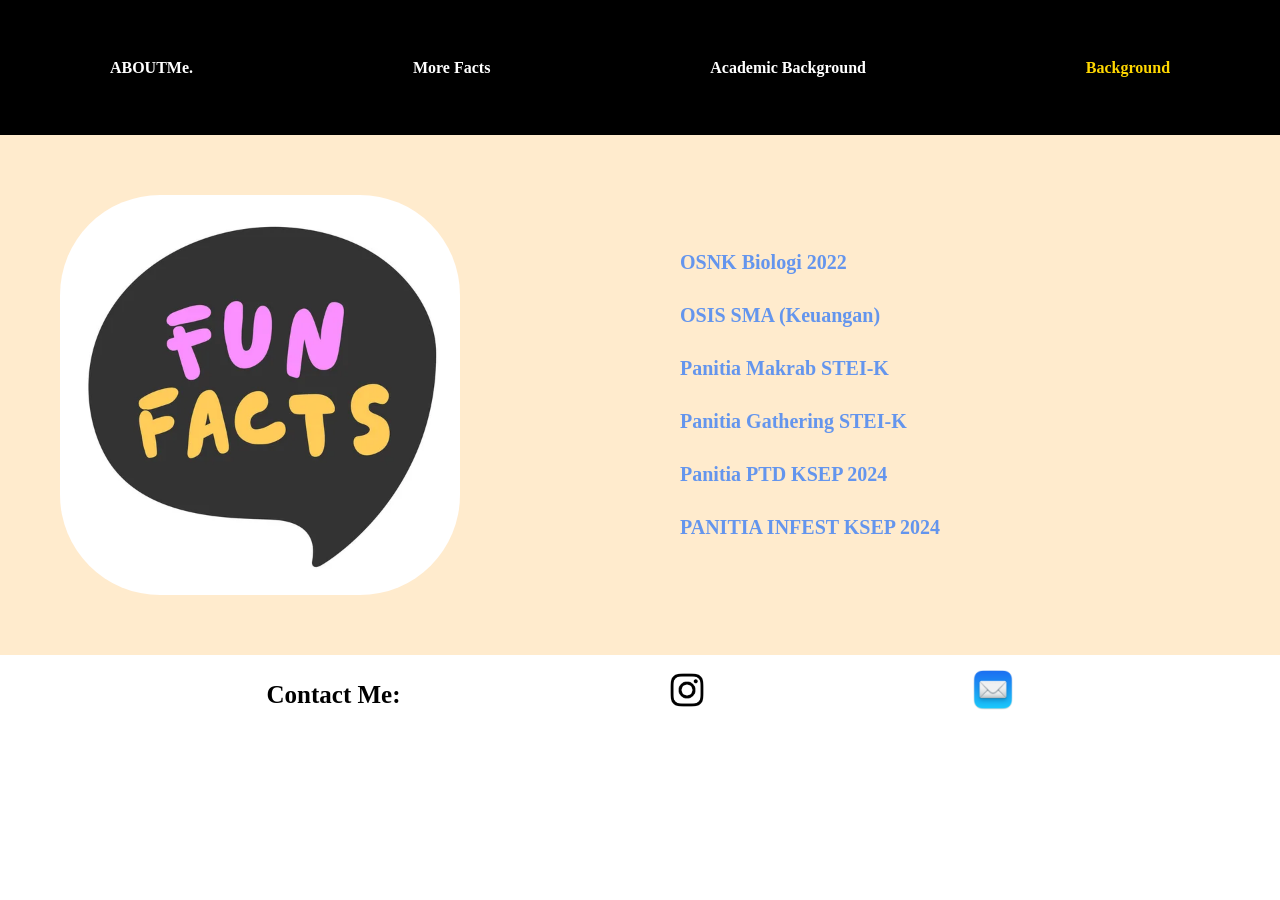
==== Background.html @ d23d4ccc "feat: add text to other pages" ====
<html>
    <head>
        <title>Funfact</title>
        <link rel ="stylesheet" href ="datadiri.css"/>
        <body>
            <div class ="container">

            <div class ="navbar">
                <ul class ="ul-navbar">
                    <li class ="li-kirinavbar"><a href="Page-Awal.html" class ="stylenya">ABOUTMe.</a></li>
                    <li class ="li-barbar"><a href="Home.html" class ="stylenya">More Facts</a></li>
                    <li class ="li-barbar"><a href="academic.html" class ="stylenya">Academic Background</a></li>
                    <li class ="li-barbar">Background</li>
                </ul>
            </div>

            </div>
            <!-- NAVIGATION BAR DONE -->

            <div class = "contentfunfact">
                <img src ="funfacts.jpg" class ="imgfun">
                <ul class= "ul-text2">
                    <li class ="li-text2">OSNK Biologi 2022</li>
                    <li class ="li-text2">OSIS SMA (Keuangan)</li>
                    <li class ="li-text2">Panitia Makrab STEI-K</li>
                    <li class ="li-text2">Panitia Gathering STEI-K</li>
                    <li class ="li-text2">Panitia PTD KSEP 2024</li>
                    <li class ="li-text2">PANITIA INFEST KSEP 2024</li>
                </ul>
            </div>
            <!-- CONTENT DONE -->

            <div class ="footerbawah">
                <div class ="textfooter">
                    Contact Me:
                </div>
                
                <a href =https://www.instagram.com/kennethpoenadi>
                    <img src ="logoig.jpg" class ="footerimg">
                </a>
                <a href = "mailto:kennethpoenadi26@gmail.com">
                    <img src ="emaila.png" class ="footerimg1">
                </a>
            </div>
            
            <!-- FOOTER DONE -->
            <script src="animation.js"></script>
        </body>
</html>
---- datadiri.css ----
*,html{
    padding : 0;
    margin : 0;
}

.container{
    background-color: black;
}

.ul-navbar{
    height: 15vh;
    display : flex;
    align-items: center;
    justify-content:space-around;
}

.li-kirinavbar{
    list-style-type: none;
    color: #FFD700; 
    font-weight: bold;
}

.li-barbar{
    list-style-type: none;
    color: #FFD700;
    font-weight:bold;
}
.stylenya {
    text-decoration:none;
    color : white;
    transition: all 1s ease-in-out;
}

.stylenya:hover {
    color: black;
    background-color: white;
    padding : 20px;
    border-radius: 20px; 
    box-shadow: 0 4px 8px rgb(0, 0, 0, 0.3); 
    transform: scale(1.2); 
    transition: all 1s ease-in-out; 
}

.stylenya:active {
    animation: fadeOut 1s forwards;
}

.image{
    width : 300px;
    height : 400px;
    border-radius: 100px;
}

.content{
    justify-content: right;
    align-items: center;
    display : flex;
    padding : 60px;
    background-color: blanchedalmond;
}

.footerbawah{
    justify-content:space-evenly;
    align-items: center;
    height: 10 vh;
    display: flex;
}

.footerimg{
    margin-top : 15px;
    width : 40px;
    height :40px;
    transition: all 1s ease-in-out; 
}

.footerimg1{
    margin-top : 15px;
    width : auto;
    height :40px;
    transition: all 1s ease-in-out; 
}


.footerimg:hover {
    color: black;
    background-color: white;
    padding : 20px;
    border-radius: 20px; 
    box-shadow: 0 4px 8px rgb(0, 0, 0, 0.3); 
    transform: scale(1.2); 
    transition: all 1s ease-in-out; 
}

.text {
    margin-right: 750px;
    max-width: 300px;
    margin-bottom: 100px;
    font-size: 40px;
    font-weight : Bold;
}

.textfooter{
    margin-top: 25px;
    justify-content: center;
    align-items: center;
    font-size: 25px;
    font-weight:bold;
}


.textbawah {
    font-size: 20px;
    color: grey;
    white-space: nowrap; 
    font-weight: normal;
}

.imgkenet{
    width : 300px;
    height : 400px;
    border-radius: 100px;
}

.contenthome{
    justify-content: left;
    align-items: center;
    display : flex;
    padding : 60px;
    background-color: blanchedalmond;
}

.contentacademic{
    justify-content: right;
    align-items: center;
    display : flex;
    padding : 60px;
    background-color: blanchedalmond;
}

.imgpenabur{
    width : 400px;
    height : 400px;
    border-radius: 100px;
}

.imgfun{
    width : 400px;
    height : 400px;
    border-radius: 100px;
}

.contentfunfact{
    justify-content: left;
    align-items: center;
    display : flex;
    padding : 60px;
    background-color: blanchedalmond;
}

@keyframes fadeOut {
    to {
        opacity: 0;
    }
}

body.fade-out {
    opacity: 0;
    transition: opacity 1s ease-in-out;
}

.ul-text1{
    margin-right: 400px;
}

.li-text1{
    font-size: 20px;
    font-weight: bold;
    list-style-type: none;
    color:palevioletred;
    padding: 10px;
    margin: 10px;
}

.ul-text2 {
    margin-left : 200px;
}

.li-text2{
    font-size: 20px;
    font-weight: bold;
    list-style-type: none;
    color:cornflowerblue;
    padding: 10px;
    margin: 10px;
}
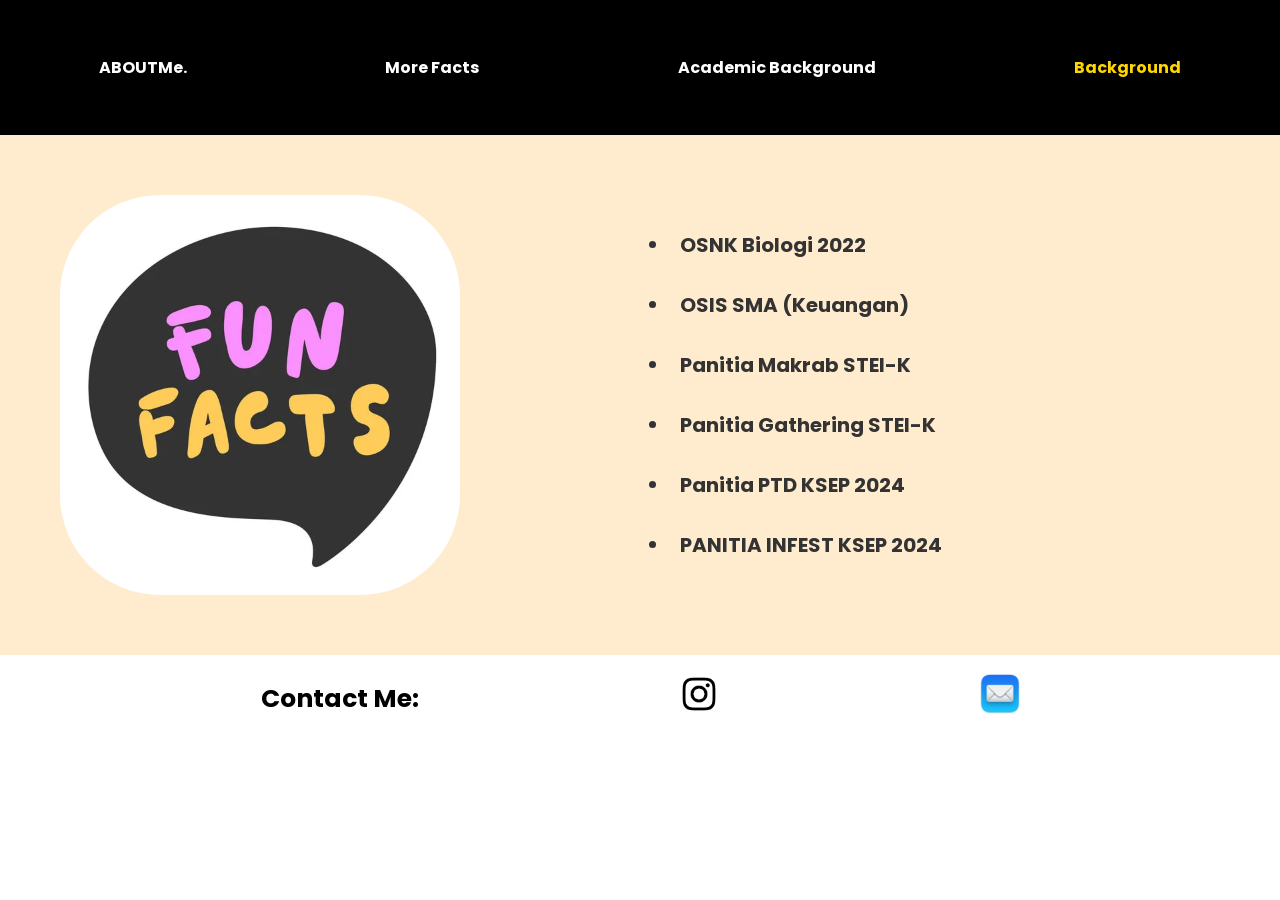
==== commit 33bbfe00: "feat: finalize" ====
--- a/Background.html
+++ b/Background.html
@@ -2,7 +2,7 @@
     <head>
         <title>Funfact</title>
         <link rel ="stylesheet" href ="datadiri.css"/>
-        <body>
+        <link href="https://fonts.googleapis.com/css2?family=Lora:wght@400;700&family=Poppins:wght@400;600&display=swap" rel="stylesheet">        <body>
             <div class ="container">
 
             <div class ="navbar">
--- a/datadiri.css
+++ b/datadiri.css
@@ -1,6 +1,9 @@
+@import url('https://fonts.googleapis.com/css2?family=Lora:wght@400;700&family=Poppins:wght@400;600&display=swap');
+
 *,html{
     padding : 0;
     margin : 0;
+    font-family: 'Poppins', sans-serif; 
 }
 
 .container{
@@ -94,9 +97,10 @@
 .text {
     margin-right: 750px;
     max-width: 300px;
-    margin-bottom: 100px;
+    margin-bottom: 50px;
     font-size: 40px;
     font-weight : Bold;
+    white-space: nowrap;
 }
 
 .textfooter{
@@ -175,8 +179,7 @@
 .li-text1{
     font-size: 20px;
     font-weight: bold;
-    list-style-type: none;
-    color:palevioletred;
+    color: #333;
     padding: 10px;
     margin: 10px;
 }
@@ -188,8 +191,7 @@
 .li-text2{
     font-size: 20px;
     font-weight: bold;
-    list-style-type: none;
-    color:cornflowerblue;
+    color: #333;
     padding: 10px;
     margin: 10px;
 }
